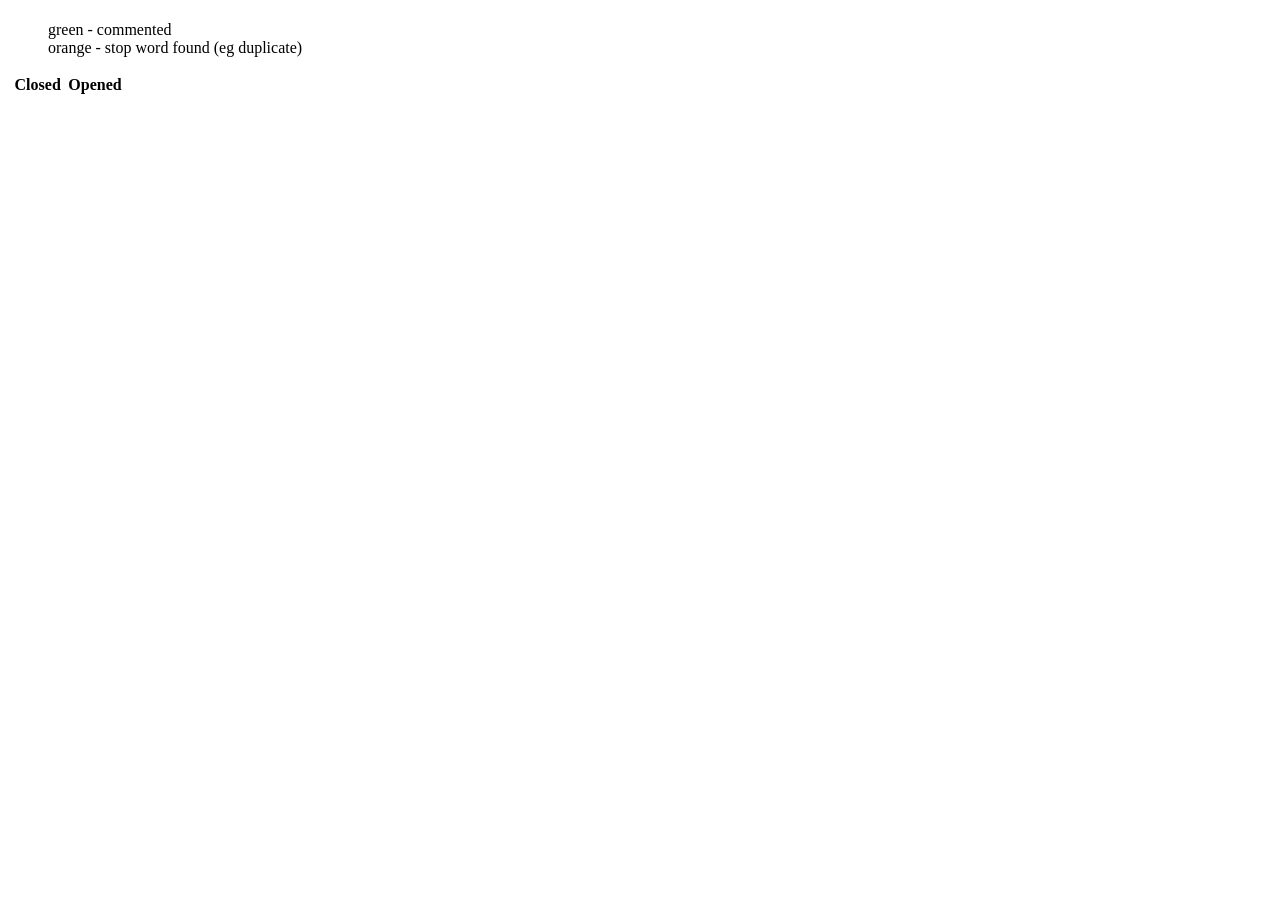
==== src/templates/country_closed.html @ 8e10f815 "add opened duplicates" ====
<!doctype html>
<html lang="en">
  <head>
    <meta charset="UTF-8" />
    <meta name="viewport" content="width=device-width, initial-scale=1.0" />
    <title><!-- Country code --> - OSM Notes Duplicates</title>
    <link rel="stylesheet" href="/osm-notes-dupl/style.css" />
  </head>
  <body>
    <h1 class="title"><!-- Country code --></h1>

    <blockquote>
      <p>
        <span class="commented">green</span> - commented<br />
        <span class="stop_word">orange</span> - stop word found (eg duplicate)
      </p>
    </blockquote>

    <table>
      <colgroup>
        <col style="width: 50%" />
        <col style="width: 50%" />
      </colgroup>
      <thead>
        <tr>
          <th>Closed</th>
          <th>Opened</th>
        </tr>
      </thead>
      <tbody>
<!-- Notes table -->
      </tbody>
    </table>
  </body>
</html>
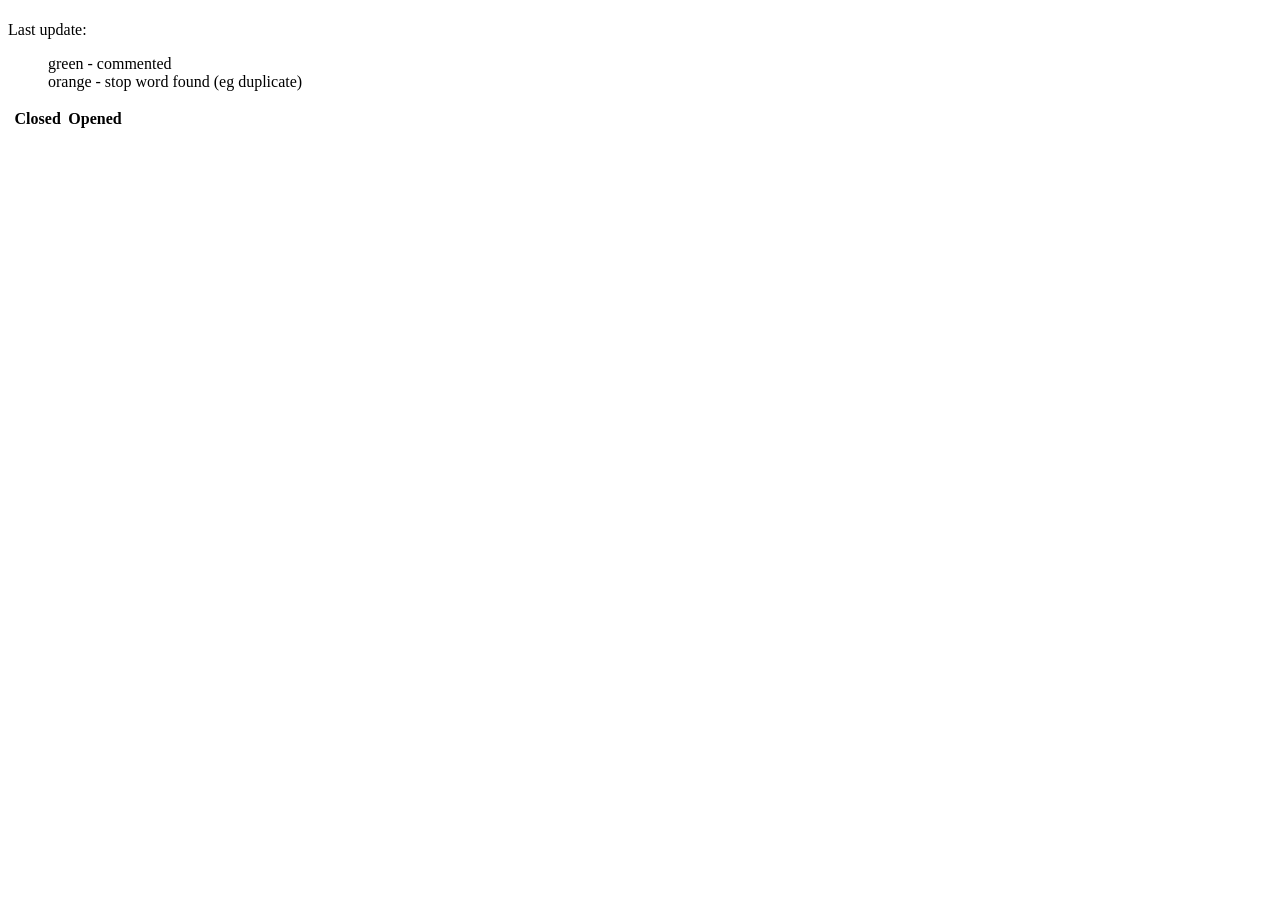
==== commit f5cf6162: "feat: add update date" ====
--- a/src/templates/country_closed.html
+++ b/src/templates/country_closed.html
@@ -8,6 +8,8 @@
   </head>
   <body>
     <h1 class="title"><!-- Country code --></h1>
+
+    <p>Last update: <!-- Update date--></p>
 
     <blockquote>
       <p>
